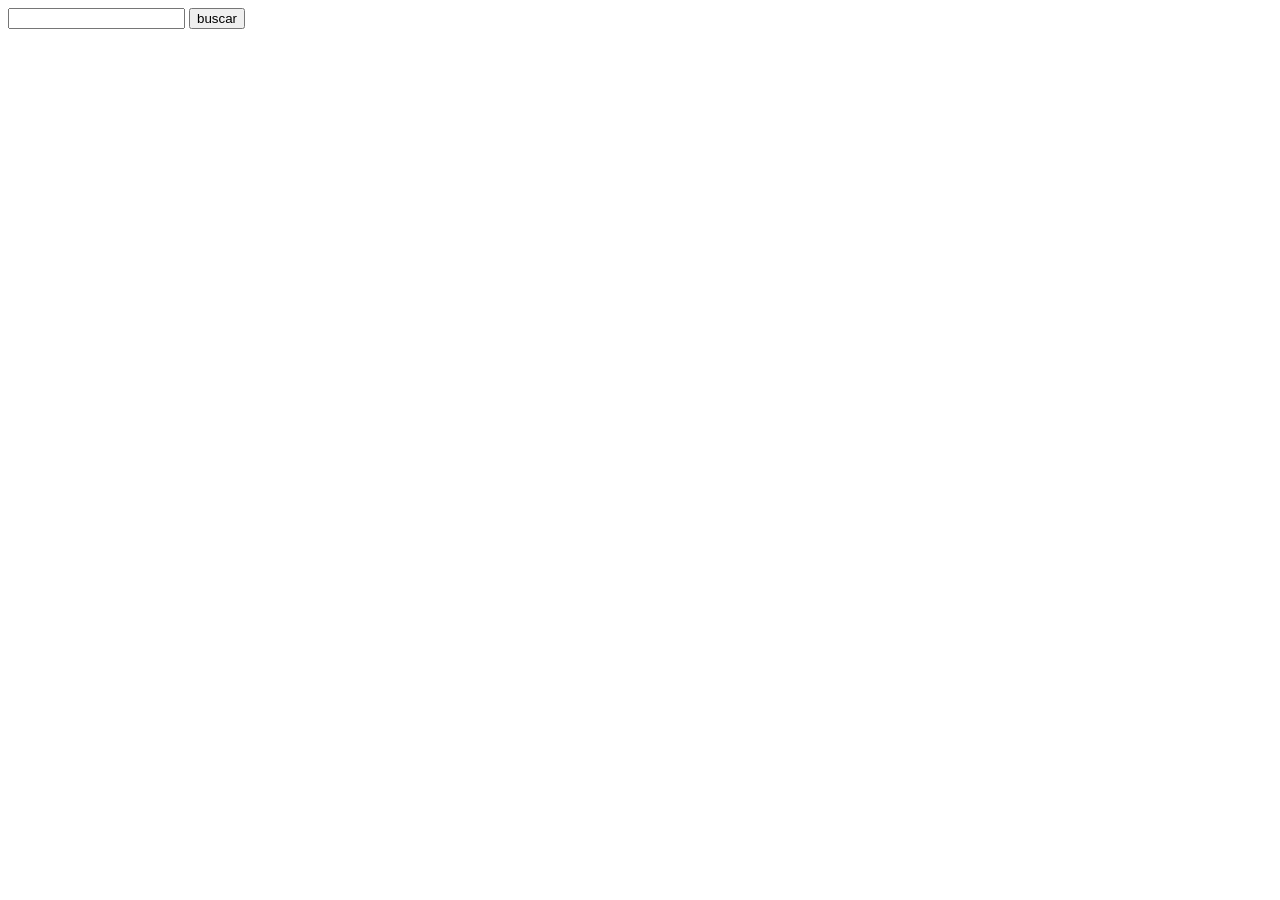
==== client/index.html @ 26f22f7b "feat: adicionar estrutura de busca de usuarios a partir de entrada de busca no navegador" ====
<!DOCTYPE html>
<html lang="pt-br">
<head>
    <meta charset="UTF-8">
    <meta name="viewport" content="width=device-width, initial-scale=1.0">
    
    <title>Get Users</title>
</head>
<body>
    <input type="number">
    <button>buscar</button>
    <script src="app.js"></script>

</body>
</html>
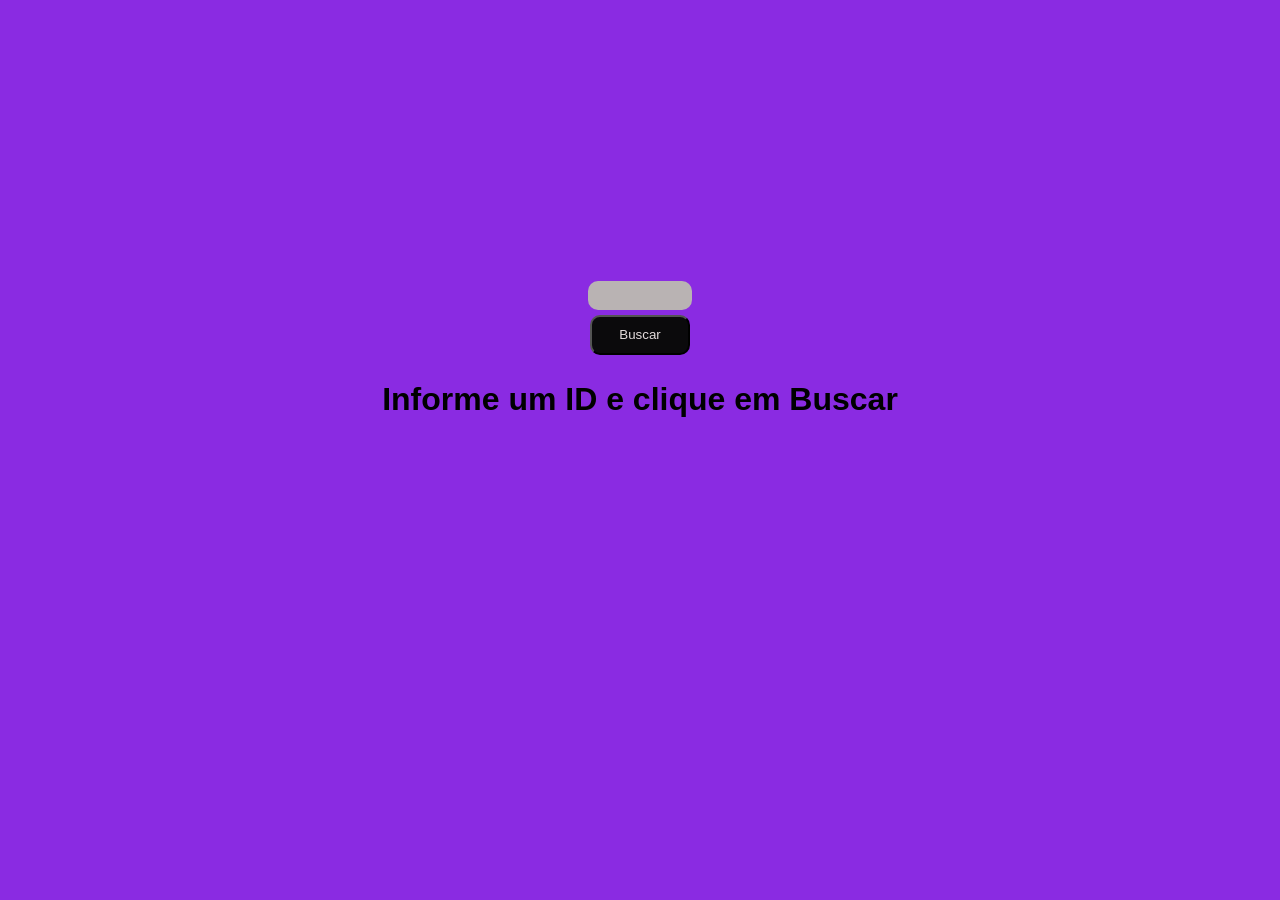
==== commit 694285be: "reorganizar a estrutura de client e estilizar a tela de login" ====
--- a/client/index.html
+++ b/client/index.html
@@ -1,15 +1,18 @@
 <!DOCTYPE html>
 <html lang="pt-br">
 <head>
+    <link rel="stylesheet" href="../client/src/style/index.css">
     <meta charset="UTF-8">
     <meta name="viewport" content="width=device-width, initial-scale=1.0">
-    
     <title>Get Users</title>
 </head>
 <body>
-    <input type="number">
-    <button>buscar</button>
+    <input type="number" name="" id="">
+    <button>Buscar</button>
+
+    <h1>resultado</h1>
+       
     <script src="app.js"></script>
-
+    
 </body>
 </html>
--- a/client/src/style/index.css
+++ b/client/src/style/index.css
@@ -0,0 +1,31 @@
+body {
+    font-family: Arial, Helvetica, sans-serif;
+    padding: 0;
+    margin: 0;
+    background-color: blueviolet;
+    display: flex;
+    justify-content: center;
+    align-items: center;
+    flex-direction: column;
+    height: 80vh;
+    gap: 5px
+    
+}
+
+input {
+    border-radius: 10px;
+    width: 100px;
+    height: 27px;
+    border: none;
+    background-color: rgb(185, 179, 179);
+    font-family: 'Segoe UI', Tahoma, Geneva, Verdana, sans-serif;
+}
+
+button {
+    height: 40px;
+    width: 100px;
+    background-color:rgb(11, 10, 12);
+    color: rgb(228, 220, 220);
+    border-radius: 10px;
+    margin-top: 0;
+}
